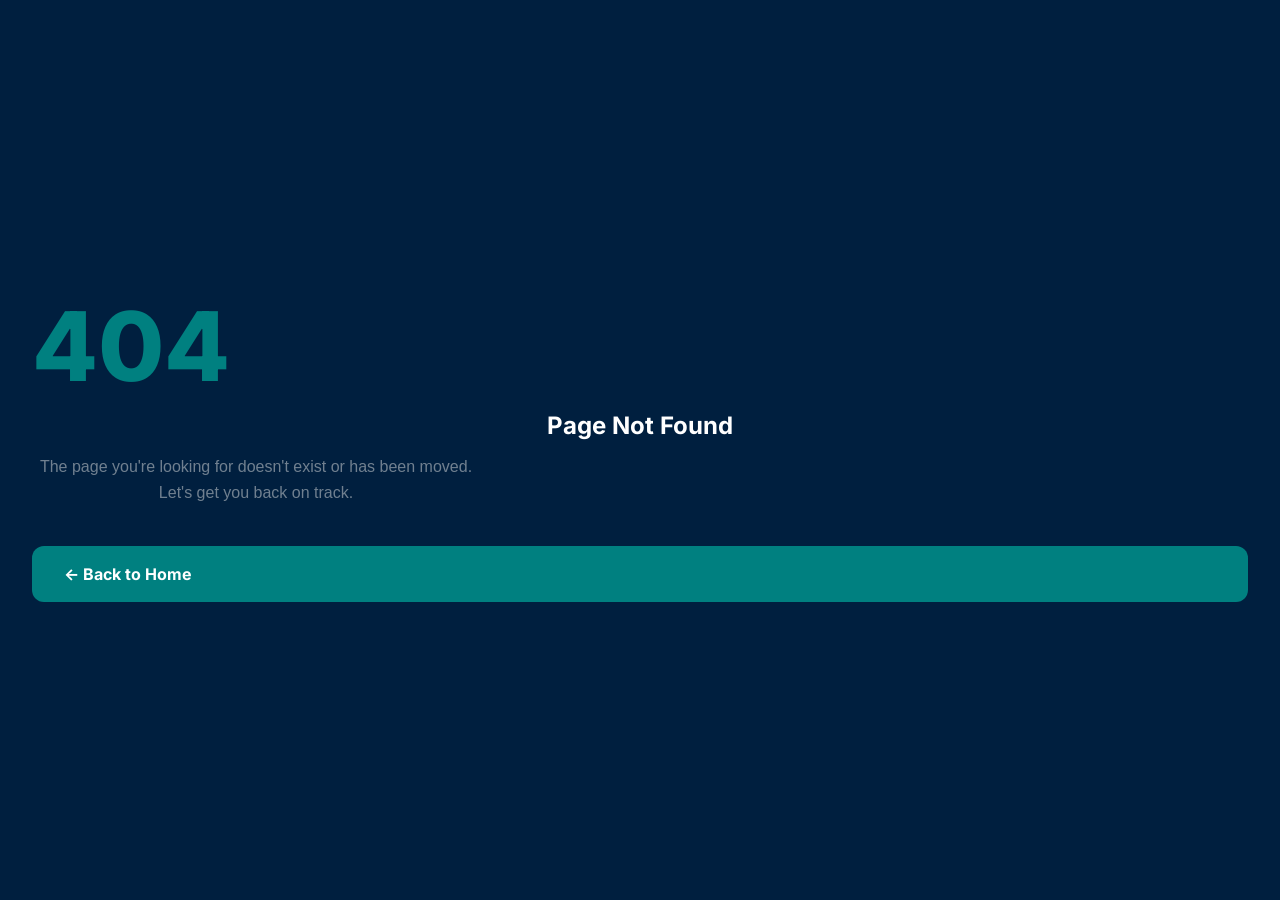
==== (marketing)/index.html @ 3ab88847 "Initial Checkin for company site" ====
<!DOCTYPE html><html  lang="en"><head><title data-rh="true"></title><meta charSet="utf-8"/><meta name="viewport" content="width=device-width, initial-scale=1, shrink-to-fit=no"/><meta http-equiv="X-UA-Compatible" content="IE=edge"/><style id="expo-reset">#root,body,html{height:100%}body{overflow:hidden}#root{display:flex}</style><style id="react-native-stylesheet">[stylesheet-group="0"]{}
body{margin:0;}
button::-moz-focus-inner,input::-moz-focus-inner{border:0;padding:0;}
html{-ms-text-size-adjust:100%;-webkit-text-size-adjust:100%;-webkit-tap-highlight-color:rgba(0,0,0,0);}
input::-webkit-search-cancel-button,input::-webkit-search-decoration,input::-webkit-search-results-button,input::-webkit-search-results-decoration{display:none;}
[stylesheet-group="1"]{}
.css-11aywtz{-moz-appearance:textfield;-webkit-appearance:none;background-color:rgba(0,0,0,0.00);border-bottom-left-radius:0px;border-bottom-right-radius:0px;border-top-left-radius:0px;border-top-right-radius:0px;border:0 solid black;box-sizing:border-box;font:14px -apple-system,BlinkMacSystemFont,"Segoe UI",Roboto,Helvetica,Arial,sans-serif;margin:0px;padding:0px;resize:none;}
.css-146c3p1{background-color:rgba(0,0,0,0.00);border:0 solid black;box-sizing:border-box;color:rgba(0,0,0,1.00);display:inline;font:14px -apple-system,BlinkMacSystemFont,"Segoe UI",Roboto,Helvetica,Arial,sans-serif;list-style:none;margin:0px;padding:0px;position:relative;text-align:start;text-decoration:none;white-space:pre-wrap;word-wrap:break-word;}
.css-1jxf684{background-color:rgba(0,0,0,0.00);border:0 solid black;box-sizing:border-box;color:inherit;display:inline;font:inherit;list-style:none;margin:0px;padding:0px;position:relative;text-align:inherit;text-decoration:none;white-space:inherit;word-wrap:break-word;}
.css-9pa8cd{bottom:0px;height:100%;left:0px;opacity:0;position:absolute;right:0px;top:0px;width:100%;z-index:-1;}
.css-g5y9jx{align-content:flex-start;align-items:stretch;background-color:rgba(0,0,0,0.00);border:0 solid black;box-sizing:border-box;display:flex;flex-basis:auto;flex-direction:column;flex-shrink:0;list-style:none;margin:0px;min-height:0px;min-width:0px;padding:0px;position:relative;text-decoration:none;z-index:0;}
[stylesheet-group="2"]{}
.r-11mg6pl{border-bottom-color:rgba(255,255,255,1.00);border-left-color:rgba(255,255,255,1.00);border-right-color:rgba(255,255,255,1.00);border-top-color:rgba(255,255,255,1.00);}
.r-13awgt0{flex:1;}
.r-1awa8pu{border-bottom-color:rgba(101,119,134,1.00);border-left-color:rgba(101,119,134,1.00);border-right-color:rgba(101,119,134,1.00);border-top-color:rgba(101,119,134,1.00);}
.r-1bq2mok{margin:3px;}
.r-1d4xg89{border-bottom-color:rgba(170,184,194,1.00);border-left-color:rgba(170,184,194,1.00);border-right-color:rgba(170,184,194,1.00);border-top-color:rgba(170,184,194,1.00);}
.r-1dzdj1l{border-bottom-left-radius:10px;border-bottom-right-radius:10px;border-top-left-radius:10px;border-top-right-radius:10px;}
.r-1f0042m{border-bottom-left-radius:5px;border-bottom-right-radius:5px;border-top-left-radius:5px;border-top-right-radius:5px;}
.r-1j16mh1{border-bottom-left-radius:100%;border-bottom-right-radius:100%;border-top-left-radius:100%;border-top-right-radius:100%;}
.r-1jkafct{border-bottom-left-radius:2px;border-bottom-right-radius:2px;border-top-left-radius:2px;border-top-right-radius:2px;}
.r-1jyn79y{border-bottom-color:rgba(0,150,136,1.00);border-left-color:rgba(0,150,136,1.00);border-right-color:rgba(0,150,136,1.00);border-top-color:rgba(0,150,136,1.00);}
.r-1pcd2l5{padding:20px;}
.r-1phboty{border-bottom-style:solid;border-left-style:solid;border-right-style:solid;border-top-style:solid;}
.r-1q9bdsx{border-bottom-left-radius:12px;border-bottom-right-radius:12px;border-top-left-radius:12px;border-top-right-radius:12px;}
.r-1qsk4np{overflow-x:clip;overflow-y:clip;}
.r-1rvyss1{border-bottom-color:rgba(255,255,255,0.20);border-left-color:rgba(255,255,255,0.20);border-right-color:rgba(255,255,255,0.20);border-top-color:rgba(255,255,255,0.20);}
.r-1sp51qo{padding:10px;}
.r-1udh08x{overflow-x:hidden;overflow-y:hidden;}
.r-1uu6nss{padding:5px;}
.r-1xfd6ze{border-bottom-left-radius:8px;border-bottom-right-radius:8px;border-top-left-radius:8px;border-top-right-radius:8px;}
.r-4a18lf{border-bottom-color:rgba(255,0,0,1.00);border-left-color:rgba(255,0,0,1.00);border-right-color:rgba(255,0,0,1.00);border-top-color:rgba(255,0,0,1.00);}
.r-60ke3l{border-bottom-color:rgba(0,128,0,1.00);border-left-color:rgba(0,128,0,1.00);border-right-color:rgba(0,128,0,1.00);border-top-color:rgba(0,128,0,1.00);}
.r-6t2glc{border-bottom-left-radius:40px;border-bottom-right-radius:40px;border-top-left-radius:40px;border-top-right-radius:40px;}
.r-9x6qib{border-bottom-color:rgba(204,214,221,1.00);border-left-color:rgba(204,214,221,1.00);border-right-color:rgba(204,214,221,1.00);border-top-color:rgba(204,214,221,1.00);}
.r-crgep1{margin:0px;}
.r-d045u9{border-bottom-width:2px;border-left-width:2px;border-right-width:2px;border-top-width:2px;}
.r-d23pfw{padding:24px;}
.r-dta0w2{flex:2;}
.r-edyy15{padding:8px;}
.r-ejvdv9{border-bottom-color:rgba(0,128,128,1.00);border-left-color:rgba(0,128,128,1.00);border-right-color:rgba(0,128,128,1.00);border-top-color:rgba(0,128,128,1.00);}
.r-fx7oqy{border-bottom-color:rgba(0,0,255,1.00);border-left-color:rgba(0,0,255,1.00);border-right-color:rgba(0,0,255,1.00);border-top-color:rgba(0,0,255,1.00);}
.r-krxsd3{display:-webkit-box;}
.r-rs99b7{border-bottom-width:1px;border-left-width:1px;border-right-width:1px;border-top-width:1px;}
.r-t60dpp{padding:0px;}
.r-wg31gx{border-bottom-color:rgba(49,53,56,1.00);border-left-color:rgba(49,53,56,1.00);border-right-color:rgba(49,53,56,1.00);border-top-color:rgba(49,53,56,1.00);}
.r-xoduu5{display:inline-flex;}
.r-ywje51{margin:auto;}
.r-z2wwpe{border-bottom-left-radius:4px;border-bottom-right-radius:4px;border-top-left-radius:4px;border-top-right-radius:4px;}
[stylesheet-group="2.1"]{}
.r-11f147o{padding-bottom:8px;padding-top:8px;}
.r-17q4wm6{margin-left:5px;margin-right:5px;}
.r-184id4b{margin-bottom:12px;margin-top:12px;}
.r-1d7mnkm{padding-bottom:15px;padding-top:15px;}
.r-1e084wi{padding-left:0px;padding-right:0px;}
.r-1fkl15p{padding-left:32px;padding-right:32px;}
.r-1mmae3n{padding-bottom:12px;padding-top:12px;}
.r-1ntr0p{padding-left:5px;padding-right:5px;}
.r-1rsorjc{padding-left:36px;padding-right:36px;}
.r-1yd117h{padding-bottom:7px;padding-top:7px;}
.r-3o4zer{padding-left:12px;padding-right:12px;}
.r-cxgwc0{padding-left:24px;padding-right:24px;}
.r-f8sm7e{margin-left:auto;margin-right:auto;}
.r-is05cd{padding-left:8px;padding-right:8px;}
.r-jdiy1a{margin-left:11px;margin-right:11px;}
.r-jusfrs{margin-left:12px;margin-right:12px;}
.r-n5f61p{margin-bottom:3px;margin-top:3px;}
.r-n7gxbd{padding-left:4px;padding-right:4px;}
.r-u9wvl5{padding-left:20px;padding-right:20px;}
.r-ugi1tw{padding-left:5%;padding-right:5%;}
.r-vuvdlw{padding-bottom:6px;padding-top:6px;}
.r-w7s2jr{padding-bottom:16px;padding-top:16px;}
.r-ytbthy{padding-bottom:10px;padding-top:10px;}
[stylesheet-group="2.2"]{}
.r-10s2tm5{left:0%;}
.r-16o8guy{right:100%;}
.r-1a11zyx{margin-right:12px;}
.r-1cwvpvk{margin-left:12px;}
.r-1e97lx8{margin-right:3px;}
.r-1euzeng{padding-left:24px;}
.r-1g4tz6n{margin-right:-14.5px;}
.r-1h31txp{padding-right:16px;}
.r-1lhn9r{margin-left:-14.5px;}
.r-1sqnqi2{margin-left:3px;}
.r-1vl2501{padding-right:24px;}
.r-9mo606{margin-right:10px;}
.r-c59us2{left:-3px;}
.r-dqe1q{right:0%;}
.r-qb41rp{margin-right:5px;}
.r-rci37q{left:100%;}
.r-uhung1{margin-left:10px;}
.r-vpmibe{right:-3px;}
.r-w67my2{padding-left:16px;}
.r-wizibn{margin-left:5px;}
[stylesheet-group="3"]{}
.r-105ug2t{pointer-events:auto!important;}
.r-109y4c4{height:1px;}
.r-10ptun7{height:16px;}
.r-10v3vxq{transform:scaleX(-1);}
.r-10x49cs{font-size:10px;}
.r-10xqauy{padding-top:env(safe-area-inset-top);}
.r-11j9u27{visibility:hidden;}
.r-11mpjr4{background-color:rgba(223,223,223,1.00);}
.r-11rk87y{padding-bottom:32px;}
.r-11udlyb{background-color:rgba(0,150,136,1.00);}
.r-11v9fek{min-width:180px;}
.r-11yh6sk{overflow-x:hidden;}
.r-12f6czt{top:17px;}
.r-12upozd{max-width:280px;}
.r-12vffkv>* {pointer-events:auto;}
.r-12vffkv{pointer-events:none!important;}
.r-135wba7{line-height:24px;}
.r-13aq9py{animation-name:r-1iq689l;}
.r-13hce6t{margin-left:4px;}
.r-13qz1uu{width:100%;}
.r-13tjlyg{transition-duration:0.1s;}
.r-1472mwg{height:24px;}
.r-14gqq1x{margin-top:4px;}
.r-14lw9ot{background-color:rgba(255,255,255,1.00);}
.r-14sbq61{background-color:rgba(33,150,243,1.00);}
.r-150rngu{-webkit-overflow-scrolling:touch;}
.r-16lk18l{margin-bottom:48px;}
.r-16pcm1t{gap:20px;}
.r-16y2uox{flex-grow:1;}
.r-173mn98{align-self:flex-end;}
.r-173mzie{transform:scaleY(-1);}
.r-1777fci{justify-content:center;}
.r-17bb2tj{animation-duration:0.75s;}
.r-17leim2{background-repeat:repeat;}
.r-17mbz0j{background-color:rgba(0,128,128,0.10);}
.r-17s6mgv{justify-content:flex-end;}
.r-17tb59b{opacity:0.7;}
.r-17tloay{opacity:0.6;}
.r-17u3ijr{background-color:rgba(155,161,166,0.27);}
.r-184en5c{z-index:1;}
.r-18nhz7w{top:-3px;}
.r-18u1ve8{color:rgba(255,255,255,0.40);}
.r-18u37iz{flex-direction:row;}
.r-19oahor{font-size:64px;}
.r-19wmn03{width:20px;}
.r-19z077z{touch-action:none;}
.r-1a2p6p6{-webkit-text-decoration-style:solid;text-decoration-style:solid;}
.r-1abnn5w{animation-play-state:paused;}
.r-1acpoxo{width:36px;}
.r-1aockid{width:40px;}
.r-1awozwy{align-items:center;}
.r-1ay1djp{animation-duration:1s;}
.r-1b43r93{font-size:14px;}
.r-1bymd8e{margin-top:2px;}
.r-1c6unfx{forced-color-adjust:none;}
.r-1c85bru{width:270px;}
.r-1cmwbt1{gap:8px;}
.r-1d09ksm{align-items:baseline;}
.r-1d2f490{left:0px;}
.r-1d5kdc7{flex-direction:column-reverse;}
.r-1ddef8g{-webkit-text-decoration-line:underline;text-decoration-line:underline;}
.r-1dernwh{height:70%;}
.r-1e7him5{min-width:220px;}
.r-1ei5mc7{cursor:inherit;}
.r-1enofrn{font-size:12px;}
.r-1euycsn{flex-direction:row-reverse;}
.r-1ewcgjf{box-shadow:0px 1px 3px rgba(0,0,0,0.5);}
.r-1ff274t{text-align:right;}
.r-1g80hic{opacity:0.8;}
.r-1ge9hsw{max-width:960px;}
.r-1ghxqbu{font-variant:tabular-nums;}
.r-1gkfh8e{font-size:11px;}
.r-1h0z5md{justify-content:flex-start;}
.r-1habvwh{align-items:flex-start;}
.r-1hy97zq{padding-top:80px;}
.r-1i10wst{font-size:18px;}
.r-1i6wzkk{-moz-transition-property:opacity;-webkit-transition-property:opacity;transition-property:opacity;}
.r-1i71y14{gap:14px;}
.r-1ifxtd0{margin-bottom:16px;}
.r-1ihkxce{border-bottom-color:rgba(255,255,255,0.06);}
.r-1ikidpy{letter-spacing:0.5px;}
.r-1iln25a{word-wrap:normal;}
.r-1inkyih{font-size:17px;}
.r-1iusvr4{flex-basis:0px;}
.r-1janqcz{width:16px;}
.r-1je4jri{color:rgba(0,128,128,1.00);}
.r-1jkjb{margin-left:8px;}
.r-1kb76zh{margin-right:8px;}
.r-1kfrs79{font-weight:600;}
.r-1kihuf0{align-self:center;}
.r-1ld3bg{top:-4px;}
.r-1ldzwu0{animation-timing-function:linear;}
.r-1loqt21{cursor:pointer;}
.r-1lts25c{z-index:40;}
.r-1mlwlqe{flex-basis:auto;}
.r-1mrlafo{background-position:0;}
.r-1muvv40{animation-iteration-count:infinite;}
.r-1niwhzg{background-color:rgba(0,0,0,0.00);}
.r-1nlw0im{bottom:8px;}
.r-1no09lo{margin-top:28px;}
.r-1nxhmzv{margin-bottom:28px;}
.r-1ny4l3l{outline-style:none;}
.r-1ocf4r9{scroll-snap-type:y mandatory;}
.r-1onu96p{border-curve:continuous;}
.r-1oszu61{align-items:stretch;}
.r-1otgn73{touch-action:manipulation;}
.r-1p0dtai{bottom:0px;}
.r-1pi2tsx{height:100%;}
.r-1pm8pkb{font-family:Courier;}
.r-1qd0xha{font-family:-apple-system,BlinkMacSystemFont,"Segoe UI",Roboto,Helvetica,Arial,sans-serif;}
.r-1qo90e2{width:288px;}
.r-1qulhi1{animation-name:r-1pzkwqh;}
.r-1r4fvd0{color:rgba(82,169,255,1.00);}
.r-1r74h94{left:8px;}
.r-1r8g8re{height:36px;}
.r-1rnoaur{overflow-y:auto;}
.r-1ssbvtb{gap:12px;}
.r-1sxrcry{background-size:auto;}
.r-1ti0eqz{background-color:rgba(0,128,128,1.00);}
.r-1udbk01{text-overflow:ellipsis;}
.r-1ui5ee8{font-size:32px;}
.r-1upy0dh{letter-spacing:2px;}
.r-1vr29t4{font-weight:800;}
.r-1w6e6rj{flex-wrap:wrap;}
.r-1wbh5a2{flex-shrink:1;}
.r-1wtj0ep{justify-content:space-between;}
.r-1wyyakw{z-index:-1;}
.r-1xcajam{position:fixed;}
.r-1xnzce8{-moz-user-select:text;-webkit-user-select:text;user-select:text;}
.r-1xpsq9i{box-shadow:0px 3px 3px rgba(0, 0, 0, 0.33);}
.r-1xzupcd{width:13px;}
.r-1yef0xd{animation-name:r-11cv4x;}
.r-1ym3atv{z-index:50;}
.r-1ymtb5u{background-color:rgba(0,31,63,1.00);}
.r-2eszeu::-webkit-scrollbar{display:none}
.r-2eszeu{scrollbar-width:none;}
.r-30o5oe{-moz-appearance:none;-ms-appearance:none;-webkit-appearance:none;appearance:none;}
.r-356f0p{letter-spacing:0.35px;}
.r-35pyjg{color:rgba(112,128,144,0.60);}
.r-3mc0re{right:8px;}
.r-3s2u2q{white-space:nowrap;}
.r-417010{z-index:0;}
.r-4gszlv{background-size:cover;}
.r-4v7adb{height:5px;}
.r-5oul0u{margin-bottom:8px;}
.r-60vfwk{min-width:1px;}
.r-633pao>* {pointer-events:none;}
.r-633pao{pointer-events:none!important;}
.r-6dt33c{opacity:1;}
.r-6gpygo{margin-bottom:12px;}
.r-6taxm2:-ms-input-placeholder{color:var(--placeholderTextColor);opacity:1;}
.r-6taxm2::-moz-placeholder{color:var(--placeholderTextColor);opacity:1;}
.r-6taxm2::-webkit-input-placeholder{color:var(--placeholderTextColor);opacity:1;}
.r-6taxm2::placeholder{color:var(--placeholderTextColor);opacity:1;}
.r-726pan{width:31px;}
.r-76blku{height:21px;}
.r-7cikom{font-size:inherit;}
.r-7q8q6z{cursor:default;}
.r-8akbws{-webkit-box-orient:vertical;}
.r-8ay8q1{letter-spacing:0.1px;}
.r-8q0rmj{letter-spacing:2.5px;}
.r-91ejfr{background-color:rgba(255,255,255,0.08);}
.r-97e31f{padding-bottom:env(safe-area-inset-bottom);}
.r-9cjmro{padding-top:64px;}
.r-9daxd3{animation-duration:250ms;}
.r-a023e6{font-size:15px;}
.r-a63wyv{color:rgba(0,31,63,1.00);}
.r-aa0ob8{color:rgba(112,128,144,1.00);}
.r-adyw6z{font-size:20px;}
.r-agouwx{transform:translateZ(0);}
.r-ah5dr5>* {pointer-events:none;}
.r-ah5dr5{pointer-events:auto!important;}
.r-aruset{font-weight:200;}
.r-bi4vy9{transform:translateY(100%);}
.r-bt1l66{min-height:20px;}
.r-buy8e9{overflow-y:hidden;}
.r-bv2aro{padding-left:env(safe-area-inset-left);}
.r-c68hjy{color:rgba(161,161,161,1.00);}
.r-cpa5s6{scroll-snap-align:start;}
.r-cqee49{color:rgba(0,0,0,1.00);}
.r-dkge59{background-color:rgba(170,184,194,1.00);}
.r-dnmrzs{max-width:100%;}
.r-drfeu3{background-color:rgba(0,0,0,0.50);}
.r-e6ktq0{gap:32px;}
.r-eabgco{gap:48px;}
.r-eafdt9{transition-duration:0.15s;}
.r-ebwn4k{animation-name:r-q67da2;}
.r-ehq7j7{background-size:contain;}
.r-epq5cr{height:2px;}
.r-eqz5dr{flex-direction:column;}
.r-eu3ka{height:40px;}
.r-evnaw{font-size:22px;}
.r-fdjqy7{text-align:left;}
.r-g3mlsw{animation-name:r-t2lo5v;}
.r-ghxds0{transform:translateY(0%);}
.r-gtdqiz{position:-webkit-sticky;position:sticky;}
.r-h0d30l{height:28px;}
.r-hbpseb{line-height:22px;}
.r-hxflta{padding-right:env(safe-area-inset-right);}
.r-icoktb{opacity:0.5;}
.r-ipm5af{top:0px;}
.r-jwli3a{color:rgba(255,255,255,1.00);}
.r-k200y{align-self:flex-start;}
.r-kemksi{background-color:rgba(0,0,0,1.00);}
.r-kizejy{color:rgba(155,161,166,1.00);}
.r-knv0ih{margin-top:8px;}
.r-l4nmg1{padding-bottom:2px;}
.r-laocx1{color:rgba(112,128,144,0.40);}
.r-leqjx2{animation-timing-function:cubic-bezier(0.215, 0.61, 0.355, 1);}
.r-lltvgl{overflow-x:auto;}
.r-lpb231{height:168px;}
.r-lrsllp{width:24px;}
.r-lrvibr{-moz-user-select:none;-webkit-user-select:none;user-select:none;}
.r-majxgm{font-weight:500;}
.r-mfh4gg{scroll-snap-type:x mandatory;}
.r-mhe3cw{z-index:10;}
.r-mro3nb{background-color:rgba(21,23,24,1.00);}
.r-n6v787{font-size:13px;}
.r-nzoivv{opacity:0.65;}
.r-o4n3w5{width:23px;}
.r-orgf3d{opacity:0;}
.r-pfqljz{min-width:200px;}
.r-q4m81j{text-align:center;}
.r-qfi6ny{top:30000px;}
.r-qklmqi{border-bottom-width:1px;}
.r-qn3fzs{padding-bottom:24px;}
.r-qtfnoi{min-width:140px;}
.r-rjixqe{line-height:20px;}
.r-rs94m5{background-image:url("[data-uri]");}
.r-s62m2j{animation-timing-function:cubic-bezier(0.47, 0, 0.745, 0.715);}
.r-sfbmgh{z-index:9999;}
.r-so7y2g{line-height:64px;}
.r-tsynxw{text-transform:uppercase;}
.r-u6sd8q{background-repeat:no-repeat;}
.r-u8s1d{position:absolute;}
.r-u92y06{background-color:rgba(255,165,0,1.00);}
.r-uaa2di{gap:10px;}
.r-ubezar{font-size:16px;}
.r-uho16t{font-size:34px;}
.r-vacyoi{padding-bottom:64px;}
.r-van48c{caret-color:transparent;}
.r-vboj7i{top:-7px;}
.r-vvn4in{background-position:center;}
.r-vw2c0b{font-weight:bold;}
.r-wech8c{max-width:1280px;}
.r-wfqgy4{transition-duration:100ms;}
.r-ws9h79{left:4px;}
.r-x11e5r{font-family:SFMono-Regular, Menlo, Monaco, Consolas, "Liberation Mono", "Courier New", monospace;}
.r-x3cy2q{background-size:100% 100%;}
.r-xx3c9p{animation-name:r-imtty0;}
.r-y7v2we{background-color:rgba(32,36,37,1.00);}
.r-z80fyv{height:20px;}
.r-zchlnj{right:0px;}
.r-zz5t5d{font-size:28px;}
@-webkit-keyframes r-11cv4x{0%{transform:rotate(0deg);}100%{transform:rotate(360deg);}}
@-webkit-keyframes r-1iq689l{0%{transform:translateY(0%);}100%{transform:translateY(100%);}}
@-webkit-keyframes r-1pzkwqh{0%{transform:translateY(100%);}100%{transform:translateY(0%);}}
@-webkit-keyframes r-imtty0{0%{opacity:0;}100%{opacity:1;}}
@-webkit-keyframes r-q67da2{0%{transform:translateX(-100%);}100%{transform:translateX(400%);}}
@-webkit-keyframes r-t2lo5v{0%{opacity:1;}100%{opacity:0;}}
@keyframes r-11cv4x{0%{transform:rotate(0deg);}100%{transform:rotate(360deg);}}
@keyframes r-1iq689l{0%{transform:translateY(0%);}100%{transform:translateY(100%);}}
@keyframes r-1pzkwqh{0%{transform:translateY(100%);}100%{transform:translateY(0%);}}
@keyframes r-imtty0{0%{opacity:0;}100%{opacity:1;}}
@keyframes r-q67da2{0%{transform:translateX(-100%);}100%{transform:translateX(400%);}}
@keyframes r-t2lo5v{0%{opacity:1;}100%{opacity:0;}}</style><script type="module">globalThis.__EXPO_ROUTER_HYDRATE__=true;</script><link rel="preload" href="/_expo/static/css/web-b1232c21fd557f31f20f44d4da568178.css" as="style"><link rel="stylesheet" href="/_expo/static/css/web-b1232c21fd557f31f20f44d4da568178.css"><link rel="icon" href="/favicon.ico" /></head><body><div id="root"><div class="css-g5y9jx r-13awgt0"><!--$--><!--/$--></div></div><script src="/_expo/static/js/web/entry-64e0bfd294d96a98df872518538afcd3.js" defer></script>
</body></html>
---- _expo/static/css/web-b1232c21fd557f31f20f44d4da568178.css ----
*,:before,:after{--tw-border-spacing-x:0;--tw-border-spacing-y:0;--tw-translate-x:0;--tw-translate-y:0;--tw-rotate:0;--tw-skew-x:0;--tw-skew-y:0;--tw-scale-x:1;--tw-scale-y:1;--tw-pan-x: ;--tw-pan-y: ;--tw-pinch-zoom: ;--tw-scroll-snap-strictness:proximity;--tw-gradient-from-position: ;--tw-gradient-via-position: ;--tw-gradient-to-position: ;--tw-ordinal: ;--tw-slashed-zero: ;--tw-numeric-figure: ;--tw-numeric-spacing: ;--tw-numeric-fraction: ;--tw-ring-inset: ;--tw-ring-offset-width:0px;--tw-ring-offset-color:#fff;--tw-ring-color:#3b82f680;--tw-ring-offset-shadow:0 0 #0000;--tw-ring-shadow:0 0 #0000;--tw-shadow:0 0 #0000;--tw-shadow-colored:0 0 #0000;--tw-blur: ;--tw-brightness: ;--tw-contrast: ;--tw-grayscale: ;--tw-hue-rotate: ;--tw-invert: ;--tw-saturate: ;--tw-sepia: ;--tw-drop-shadow: ;--tw-backdrop-blur: ;--tw-backdrop-brightness: ;--tw-backdrop-contrast: ;--tw-backdrop-grayscale: ;--tw-backdrop-hue-rotate: ;--tw-backdrop-invert: ;--tw-backdrop-opacity: ;--tw-backdrop-saturate: ;--tw-backdrop-sepia: ;--tw-contain-size: ;--tw-contain-layout: ;--tw-contain-paint: ;--tw-contain-style: }::-ms-backdrop{--tw-border-spacing-x:0;--tw-border-spacing-y:0;--tw-translate-x:0;--tw-translate-y:0;--tw-rotate:0;--tw-skew-x:0;--tw-skew-y:0;--tw-scale-x:1;--tw-scale-y:1;--tw-pan-x: ;--tw-pan-y: ;--tw-pinch-zoom: ;--tw-scroll-snap-strictness:proximity;--tw-gradient-from-position: ;--tw-gradient-via-position: ;--tw-gradient-to-position: ;--tw-ordinal: ;--tw-slashed-zero: ;--tw-numeric-figure: ;--tw-numeric-spacing: ;--tw-numeric-fraction: ;--tw-ring-inset: ;--tw-ring-offset-width:0px;--tw-ring-offset-color:#fff;--tw-ring-color:#3b82f680;--tw-ring-offset-shadow:0 0 #0000;--tw-ring-shadow:0 0 #0000;--tw-shadow:0 0 #0000;--tw-shadow-colored:0 0 #0000;--tw-blur: ;--tw-brightness: ;--tw-contrast: ;--tw-grayscale: ;--tw-hue-rotate: ;--tw-invert: ;--tw-saturate: ;--tw-sepia: ;--tw-drop-shadow: ;--tw-backdrop-blur: ;--tw-backdrop-brightness: ;--tw-backdrop-contrast: ;--tw-backdrop-grayscale: ;--tw-backdrop-hue-rotate: ;--tw-backdrop-invert: ;--tw-backdrop-opacity: ;--tw-backdrop-saturate: ;--tw-backdrop-sepia: ;--tw-contain-size: ;--tw-contain-layout: ;--tw-contain-paint: ;--tw-contain-style: }::backdrop{--tw-border-spacing-x:0;--tw-border-spacing-y:0;--tw-translate-x:0;--tw-translate-y:0;--tw-rotate:0;--tw-skew-x:0;--tw-skew-y:0;--tw-scale-x:1;--tw-scale-y:1;--tw-pan-x: ;--tw-pan-y: ;--tw-pinch-zoom: ;--tw-scroll-snap-strictness:proximity;--tw-gradient-from-position: ;--tw-gradient-via-position: ;--tw-gradient-to-position: ;--tw-ordinal: ;--tw-slashed-zero: ;--tw-numeric-figure: ;--tw-numeric-spacing: ;--tw-numeric-fraction: ;--tw-ring-inset: ;--tw-ring-offset-width:0px;--tw-ring-offset-color:#fff;--tw-ring-color:#3b82f680;--tw-ring-offset-shadow:0 0 #0000;--tw-ring-shadow:0 0 #0000;--tw-shadow:0 0 #0000;--tw-shadow-colored:0 0 #0000;--tw-blur: ;--tw-brightness: ;--tw-contrast: ;--tw-grayscale: ;--tw-hue-rotate: ;--tw-invert: ;--tw-saturate: ;--tw-sepia: ;--tw-drop-shadow: ;--tw-backdrop-blur: ;--tw-backdrop-brightness: ;--tw-backdrop-contrast: ;--tw-backdrop-grayscale: ;--tw-backdrop-hue-rotate: ;--tw-backdrop-invert: ;--tw-backdrop-opacity: ;--tw-backdrop-saturate: ;--tw-backdrop-sepia: ;--tw-contain-size: ;--tw-contain-layout: ;--tw-contain-paint: ;--tw-contain-style: }*,:before,:after{box-sizing:border-box;border:0 solid #e5e7eb}:before,:after{--tw-content:""}html,:host{-webkit-text-size-adjust:100%;tab-size:4;-webkit-font-feature-settings:normal;font-feature-settings:normal;font-variation-settings:normal;-webkit-tap-highlight-color:transparent;font-family:Inter_400Regular,system-ui,sans-serif;line-height:1.5}body{line-height:inherit;margin:0}hr{height:0;color:inherit;border-top-width:1px}abbr:where([title]){-webkit-text-decoration:underline dotted;text-decoration:underline dotted}h1,h2,h3,h4,h5,h6{font-size:inherit;font-weight:inherit}a{color:inherit;-webkit-text-decoration:inherit;text-decoration:inherit}b,strong{font-weight:bolder}code,kbd,samp,pre{-webkit-font-feature-settings:normal;font-feature-settings:normal;font-variation-settings:normal;font-family:ui-monospace,SFMono-Regular,Menlo,Monaco,Consolas,Liberation Mono,Courier New,monospace;font-size:1em}small{font-size:80%}sub,sup{vertical-align:baseline;font-size:75%;line-height:0;position:relative}sub{bottom:-.25em}sup{top:-.5em}table{text-indent:0;border-color:inherit;border-collapse:collapse}button,input,optgroup,select,textarea{-webkit-font-feature-settings:inherit;font-feature-settings:inherit;font-variation-settings:inherit;font-family:inherit;font-size:100%;font-weight:inherit;line-height:inherit;letter-spacing:inherit;color:inherit;margin:0;padding:0}button,select{text-transform:none}button,input:where([type=button]),input:where([type=reset]),input:where([type=submit]){-webkit-appearance:button;background-color:#0000;background-image:none}:-moz-focusring{outline:auto}:-moz-ui-invalid{box-shadow:none}progress{vertical-align:baseline}::-webkit-inner-spin-button{height:auto}::-webkit-outer-spin-button{height:auto}[type=search]{-webkit-appearance:textfield;outline-offset:-2px}::-webkit-search-decoration{-webkit-appearance:none}::-webkit-file-upload-button{-webkit-appearance:button;font:inherit}summary{display:list-item}blockquote,dl,dd,h1,h2,h3,h4,h5,h6,hr,figure,p,pre{margin:0}fieldset{margin:0;padding:0}legend{padding:0}ol,ul,menu{margin:0;padding:0;list-style:none}dialog{padding:0}textarea{resize:vertical}input::-webkit-input-placeholder{opacity:1;color:#9ca3af}textarea::-webkit-input-placeholder{opacity:1;color:#9ca3af}:is(input:-ms-placeholder-shown,textarea:-ms-placeholder-shown){opacity:1;color:#9ca3af}:is(input:placeholder-shown,textarea:placeholder-shown){opacity:1;color:#9ca3af}input::-moz-placeholder{opacity:1;color:#9ca3af}textarea::-moz-placeholder{opacity:1;color:#9ca3af}input::placeholder,textarea::placeholder{opacity:1;color:#9ca3af}button,[role=button]{cursor:pointer}:disabled{cursor:default}img,svg,video,canvas,audio,iframe,embed,object{vertical-align:middle;display:block}img,video{max-width:100%;height:auto}[hidden]:where(:not([hidden=until-found])){display:none}:root{--css-interop-darkMode:media;--css-interop:true;--css-interop-nativewind:true}.container{width:100%}@media (width>=640px){.container{max-width:640px}}@media (width>=768px){.container{max-width:768px}}@media (width>=1024px){.container{max-width:1024px}}@media (width>=1280px){.container{max-width:1280px}}@media (width>=1536px){.container{max-width:1536px}}.visible{visibility:visible}.absolute{position:absolute}.sticky{position:sticky}.z-30{z-index:30}.mx-auto{margin-left:auto;margin-right:auto}.my-8{margin-top:2rem;margin-bottom:2rem}.mb-0\.5{margin-bottom:.125rem}.mb-10{margin-bottom:2.5rem}.mb-3{margin-bottom:.75rem}.mb-4{margin-bottom:1rem}.mb-6{margin-bottom:1.5rem}.ml-1{margin-left:.25rem}.flex{display:flex}.grid{display:grid}.hidden{display:none}.h-1{height:.25rem}.h-16{height:4rem}.h-px{height:1px}.min-h-screen{min-height:100vh}.w-16{width:4rem}.w-72{width:18rem}.w-full{width:100%}.max-w-7xl{max-width:80rem}.max-w-md{max-width:28rem}.flex-1{flex:1}.transform{-webkit-transform:translate(var(--tw-translate-x), var(--tw-translate-y)) rotate(var(--tw-rotate)) skewX(var(--tw-skew-x)) skewY(var(--tw-skew-y)) scaleX(var(--tw-scale-x)) scaleY(var(--tw-scale-y));transform:translate(var(--tw-translate-x), var(--tw-translate-y)) rotate(var(--tw-rotate)) skewX(var(--tw-skew-x)) skewY(var(--tw-skew-y)) scaleX(var(--tw-scale-x)) scaleY(var(--tw-scale-y))}.cursor-pointer{cursor:pointer}.flex-row{flex-direction:row}.items-center{align-items:center}.items-baseline{align-items:baseline}.justify-center{justify-content:center}.justify-between{justify-content:space-between}.gap-0\.5{gap:.125rem}.gap-8{gap:2rem}.self-start{align-self:flex-start}.rounded-full{border-radius:9999px}.rounded-lg{border-radius:.5rem}.rounded-xl{border-radius:.75rem}.border{border-width:1px}.border-teal{--tw-border-opacity:1;border-color:rgb(0 128 128/var(--tw-border-opacity,1))}.border-white\/40{border-color:#fff6}.bg-gray-100{--tw-bg-opacity:1;background-color:rgb(243 244 246/var(--tw-bg-opacity,1))}.bg-green-100{--tw-bg-opacity:1;background-color:rgb(220 252 231/var(--tw-bg-opacity,1))}.bg-navy{--tw-bg-opacity:1;background-color:rgb(0 31 63/var(--tw-bg-opacity,1))}.bg-navy-light{--tw-bg-opacity:1;background-color:rgb(239 244 251/var(--tw-bg-opacity,1))}.bg-slate\/20{background-color:#70809033}.bg-teal{--tw-bg-opacity:1;background-color:rgb(0 128 128/var(--tw-bg-opacity,1))}.bg-teal-light{--tw-bg-opacity:1;background-color:rgb(224 242 241/var(--tw-bg-opacity,1))}.bg-transparent{background-color:#0000}.bg-white{--tw-bg-opacity:1;background-color:rgb(255 255 255/var(--tw-bg-opacity,1))}.px-3{padding-left:.75rem;padding-right:.75rem}.px-4{padding-left:1rem;padding-right:1rem}.px-5{padding-left:1.25rem;padding-right:1.25rem}.px-6{padding-left:1.5rem;padding-right:1.5rem}.px-8{padding-left:2rem;padding-right:2rem}.py-1{padding-top:.25rem;padding-bottom:.25rem}.py-2{padding-top:.5rem;padding-bottom:.5rem}.py-2\.5{padding-top:.625rem;padding-bottom:.625rem}.py-20{padding-top:5rem;padding-bottom:5rem}.py-3{padding-top:.75rem;padding-bottom:.75rem}.py-4{padding-top:1rem;padding-bottom:1rem}.text-center{text-align:center}.font-bold{font-family:Inter_700Bold,system-ui,sans-serif}.font-extrabold{font-family:Inter_800ExtraBold,system-ui,sans-serif}.font-semibold{font-family:Inter_600SemiBold,system-ui,sans-serif}.text-2xl{font-size:1.5rem;line-height:2rem}.text-base{font-size:1rem;line-height:1.5rem}.text-lg{font-size:1.125rem;line-height:1.75rem}.text-sm{font-size:.875rem;line-height:1.25rem}.text-xl{font-size:1.25rem;line-height:1.75rem}.text-xs{font-size:.75rem;line-height:1rem}.font-bold{font-weight:700}.font-extrabold{font-weight:800}.font-semibold{font-weight:600}.uppercase{text-transform:uppercase}.leading-relaxed{line-height:1.625}.tracking-tight{letter-spacing:-.025em}.tracking-widest{letter-spacing:.1em}.text-green-800{--tw-text-opacity:1;color:rgb(22 101 52/var(--tw-text-opacity,1))}.text-navy{--tw-text-opacity:1;color:rgb(0 31 63/var(--tw-text-opacity,1))}.text-slate{--tw-text-opacity:1;color:rgb(112 128 144/var(--tw-text-opacity,1))}.text-teal{--tw-text-opacity:1;color:rgb(0 128 128/var(--tw-text-opacity,1))}.text-white{--tw-text-opacity:1;color:rgb(255 255 255/var(--tw-text-opacity,1))}.underline{text-decoration-line:underline}.opacity-50{opacity:.5}.outline{outline-style:solid}.blur{--tw-blur:blur(8px);filter:var(--tw-blur) var(--tw-brightness) var(--tw-contrast) var(--tw-grayscale) var(--tw-hue-rotate) var(--tw-invert) var(--tw-saturate) var(--tw-sepia) var(--tw-drop-shadow)}.filter{filter:var(--tw-blur) var(--tw-brightness) var(--tw-contrast) var(--tw-grayscale) var(--tw-hue-rotate) var(--tw-invert) var(--tw-saturate) var(--tw-sepia) var(--tw-drop-shadow)}.backdrop-filter{backdrop-filter:var(--tw-backdrop-blur) var(--tw-backdrop-brightness) var(--tw-backdrop-contrast) var(--tw-backdrop-grayscale) var(--tw-backdrop-hue-rotate) var(--tw-backdrop-invert) var(--tw-backdrop-opacity) var(--tw-backdrop-saturate) var(--tw-backdrop-sepia)}.transition{transition-property:color,background-color,border-color,text-decoration-color,fill,stroke,opacity,box-shadow,transform,filter,backdrop-filter;transition-duration:.15s;transition-timing-function:cubic-bezier(.4,0,.2,1)}.transition-all{transition-property:all;transition-duration:.15s;transition-timing-function:cubic-bezier(.4,0,.2,1)}.transition-colors{transition-property:color,background-color,border-color,text-decoration-color,fill,stroke;transition-duration:.15s;transition-timing-function:cubic-bezier(.4,0,.2,1)}.duration-200{transition-duration:.2s}.hover\:bg-teal\/90:hover{background-color:#008080e6}.active\:opacity-80:active{opacity:.8}@media (width>=640px){.sm\:px-6{padding-left:1.5rem;padding-right:1.5rem}}@media (width>=1024px){.lg\:px-8{padding-left:2rem;padding-right:2rem}}
---- _expo/static/css/web-b1232c21fd557f31f20f44d4da568178.css ----
*,:before,:after{--tw-border-spacing-x:0;--tw-border-spacing-y:0;--tw-translate-x:0;--tw-translate-y:0;--tw-rotate:0;--tw-skew-x:0;--tw-skew-y:0;--tw-scale-x:1;--tw-scale-y:1;--tw-pan-x: ;--tw-pan-y: ;--tw-pinch-zoom: ;--tw-scroll-snap-strictness:proximity;--tw-gradient-from-position: ;--tw-gradient-via-position: ;--tw-gradient-to-position: ;--tw-ordinal: ;--tw-slashed-zero: ;--tw-numeric-figure: ;--tw-numeric-spacing: ;--tw-numeric-fraction: ;--tw-ring-inset: ;--tw-ring-offset-width:0px;--tw-ring-offset-color:#fff;--tw-ring-color:#3b82f680;--tw-ring-offset-shadow:0 0 #0000;--tw-ring-shadow:0 0 #0000;--tw-shadow:0 0 #0000;--tw-shadow-colored:0 0 #0000;--tw-blur: ;--tw-brightness: ;--tw-contrast: ;--tw-grayscale: ;--tw-hue-rotate: ;--tw-invert: ;--tw-saturate: ;--tw-sepia: ;--tw-drop-shadow: ;--tw-backdrop-blur: ;--tw-backdrop-brightness: ;--tw-backdrop-contrast: ;--tw-backdrop-grayscale: ;--tw-backdrop-hue-rotate: ;--tw-backdrop-invert: ;--tw-backdrop-opacity: ;--tw-backdrop-saturate: ;--tw-backdrop-sepia: ;--tw-contain-size: ;--tw-contain-layout: ;--tw-contain-paint: ;--tw-contain-style: }::-ms-backdrop{--tw-border-spacing-x:0;--tw-border-spacing-y:0;--tw-translate-x:0;--tw-translate-y:0;--tw-rotate:0;--tw-skew-x:0;--tw-skew-y:0;--tw-scale-x:1;--tw-scale-y:1;--tw-pan-x: ;--tw-pan-y: ;--tw-pinch-zoom: ;--tw-scroll-snap-strictness:proximity;--tw-gradient-from-position: ;--tw-gradient-via-position: ;--tw-gradient-to-position: ;--tw-ordinal: ;--tw-slashed-zero: ;--tw-numeric-figure: ;--tw-numeric-spacing: ;--tw-numeric-fraction: ;--tw-ring-inset: ;--tw-ring-offset-width:0px;--tw-ring-offset-color:#fff;--tw-ring-color:#3b82f680;--tw-ring-offset-shadow:0 0 #0000;--tw-ring-shadow:0 0 #0000;--tw-shadow:0 0 #0000;--tw-shadow-colored:0 0 #0000;--tw-blur: ;--tw-brightness: ;--tw-contrast: ;--tw-grayscale: ;--tw-hue-rotate: ;--tw-invert: ;--tw-saturate: ;--tw-sepia: ;--tw-drop-shadow: ;--tw-backdrop-blur: ;--tw-backdrop-brightness: ;--tw-backdrop-contrast: ;--tw-backdrop-grayscale: ;--tw-backdrop-hue-rotate: ;--tw-backdrop-invert: ;--tw-backdrop-opacity: ;--tw-backdrop-saturate: ;--tw-backdrop-sepia: ;--tw-contain-size: ;--tw-contain-layout: ;--tw-contain-paint: ;--tw-contain-style: }::backdrop{--tw-border-spacing-x:0;--tw-border-spacing-y:0;--tw-translate-x:0;--tw-translate-y:0;--tw-rotate:0;--tw-skew-x:0;--tw-skew-y:0;--tw-scale-x:1;--tw-scale-y:1;--tw-pan-x: ;--tw-pan-y: ;--tw-pinch-zoom: ;--tw-scroll-snap-strictness:proximity;--tw-gradient-from-position: ;--tw-gradient-via-position: ;--tw-gradient-to-position: ;--tw-ordinal: ;--tw-slashed-zero: ;--tw-numeric-figure: ;--tw-numeric-spacing: ;--tw-numeric-fraction: ;--tw-ring-inset: ;--tw-ring-offset-width:0px;--tw-ring-offset-color:#fff;--tw-ring-color:#3b82f680;--tw-ring-offset-shadow:0 0 #0000;--tw-ring-shadow:0 0 #0000;--tw-shadow:0 0 #0000;--tw-shadow-colored:0 0 #0000;--tw-blur: ;--tw-brightness: ;--tw-contrast: ;--tw-grayscale: ;--tw-hue-rotate: ;--tw-invert: ;--tw-saturate: ;--tw-sepia: ;--tw-drop-shadow: ;--tw-backdrop-blur: ;--tw-backdrop-brightness: ;--tw-backdrop-contrast: ;--tw-backdrop-grayscale: ;--tw-backdrop-hue-rotate: ;--tw-backdrop-invert: ;--tw-backdrop-opacity: ;--tw-backdrop-saturate: ;--tw-backdrop-sepia: ;--tw-contain-size: ;--tw-contain-layout: ;--tw-contain-paint: ;--tw-contain-style: }*,:before,:after{box-sizing:border-box;border:0 solid #e5e7eb}:before,:after{--tw-content:""}html,:host{-webkit-text-size-adjust:100%;tab-size:4;-webkit-font-feature-settings:normal;font-feature-settings:normal;font-variation-settings:normal;-webkit-tap-highlight-color:transparent;font-family:Inter_400Regular,system-ui,sans-serif;line-height:1.5}body{line-height:inherit;margin:0}hr{height:0;color:inherit;border-top-width:1px}abbr:where([title]){-webkit-text-decoration:underline dotted;text-decoration:underline dotted}h1,h2,h3,h4,h5,h6{font-size:inherit;font-weight:inherit}a{color:inherit;-webkit-text-decoration:inherit;text-decoration:inherit}b,strong{font-weight:bolder}code,kbd,samp,pre{-webkit-font-feature-settings:normal;font-feature-settings:normal;font-variation-settings:normal;font-family:ui-monospace,SFMono-Regular,Menlo,Monaco,Consolas,Liberation Mono,Courier New,monospace;font-size:1em}small{font-size:80%}sub,sup{vertical-align:baseline;font-size:75%;line-height:0;position:relative}sub{bottom:-.25em}sup{top:-.5em}table{text-indent:0;border-color:inherit;border-collapse:collapse}button,input,optgroup,select,textarea{-webkit-font-feature-settings:inherit;font-feature-settings:inherit;font-variation-settings:inherit;font-family:inherit;font-size:100%;font-weight:inherit;line-height:inherit;letter-spacing:inherit;color:inherit;margin:0;padding:0}button,select{text-transform:none}button,input:where([type=button]),input:where([type=reset]),input:where([type=submit]){-webkit-appearance:button;background-color:#0000;background-image:none}:-moz-focusring{outline:auto}:-moz-ui-invalid{box-shadow:none}progress{vertical-align:baseline}::-webkit-inner-spin-button{height:auto}::-webkit-outer-spin-button{height:auto}[type=search]{-webkit-appearance:textfield;outline-offset:-2px}::-webkit-search-decoration{-webkit-appearance:none}::-webkit-file-upload-button{-webkit-appearance:button;font:inherit}summary{display:list-item}blockquote,dl,dd,h1,h2,h3,h4,h5,h6,hr,figure,p,pre{margin:0}fieldset{margin:0;padding:0}legend{padding:0}ol,ul,menu{margin:0;padding:0;list-style:none}dialog{padding:0}textarea{resize:vertical}input::-webkit-input-placeholder{opacity:1;color:#9ca3af}textarea::-webkit-input-placeholder{opacity:1;color:#9ca3af}:is(input:-ms-placeholder-shown,textarea:-ms-placeholder-shown){opacity:1;color:#9ca3af}:is(input:placeholder-shown,textarea:placeholder-shown){opacity:1;color:#9ca3af}input::-moz-placeholder{opacity:1;color:#9ca3af}textarea::-moz-placeholder{opacity:1;color:#9ca3af}input::placeholder,textarea::placeholder{opacity:1;color:#9ca3af}button,[role=button]{cursor:pointer}:disabled{cursor:default}img,svg,video,canvas,audio,iframe,embed,object{vertical-align:middle;display:block}img,video{max-width:100%;height:auto}[hidden]:where(:not([hidden=until-found])){display:none}:root{--css-interop-darkMode:media;--css-interop:true;--css-interop-nativewind:true}.container{width:100%}@media (width>=640px){.container{max-width:640px}}@media (width>=768px){.container{max-width:768px}}@media (width>=1024px){.container{max-width:1024px}}@media (width>=1280px){.container{max-width:1280px}}@media (width>=1536px){.container{max-width:1536px}}.visible{visibility:visible}.absolute{position:absolute}.sticky{position:sticky}.z-30{z-index:30}.mx-auto{margin-left:auto;margin-right:auto}.my-8{margin-top:2rem;margin-bottom:2rem}.mb-0\.5{margin-bottom:.125rem}.mb-10{margin-bottom:2.5rem}.mb-3{margin-bottom:.75rem}.mb-4{margin-bottom:1rem}.mb-6{margin-bottom:1.5rem}.ml-1{margin-left:.25rem}.flex{display:flex}.grid{display:grid}.hidden{display:none}.h-1{height:.25rem}.h-16{height:4rem}.h-px{height:1px}.min-h-screen{min-height:100vh}.w-16{width:4rem}.w-72{width:18rem}.w-full{width:100%}.max-w-7xl{max-width:80rem}.max-w-md{max-width:28rem}.flex-1{flex:1}.transform{-webkit-transform:translate(var(--tw-translate-x), var(--tw-translate-y)) rotate(var(--tw-rotate)) skewX(var(--tw-skew-x)) skewY(var(--tw-skew-y)) scaleX(var(--tw-scale-x)) scaleY(var(--tw-scale-y));transform:translate(var(--tw-translate-x), var(--tw-translate-y)) rotate(var(--tw-rotate)) skewX(var(--tw-skew-x)) skewY(var(--tw-skew-y)) scaleX(var(--tw-scale-x)) scaleY(var(--tw-scale-y))}.cursor-pointer{cursor:pointer}.flex-row{flex-direction:row}.items-center{align-items:center}.items-baseline{align-items:baseline}.justify-center{justify-content:center}.justify-between{justify-content:space-between}.gap-0\.5{gap:.125rem}.gap-8{gap:2rem}.self-start{align-self:flex-start}.rounded-full{border-radius:9999px}.rounded-lg{border-radius:.5rem}.rounded-xl{border-radius:.75rem}.border{border-width:1px}.border-teal{--tw-border-opacity:1;border-color:rgb(0 128 128/var(--tw-border-opacity,1))}.border-white\/40{border-color:#fff6}.bg-gray-100{--tw-bg-opacity:1;background-color:rgb(243 244 246/var(--tw-bg-opacity,1))}.bg-green-100{--tw-bg-opacity:1;background-color:rgb(220 252 231/var(--tw-bg-opacity,1))}.bg-navy{--tw-bg-opacity:1;background-color:rgb(0 31 63/var(--tw-bg-opacity,1))}.bg-navy-light{--tw-bg-opacity:1;background-color:rgb(239 244 251/var(--tw-bg-opacity,1))}.bg-slate\/20{background-color:#70809033}.bg-teal{--tw-bg-opacity:1;background-color:rgb(0 128 128/var(--tw-bg-opacity,1))}.bg-teal-light{--tw-bg-opacity:1;background-color:rgb(224 242 241/var(--tw-bg-opacity,1))}.bg-transparent{background-color:#0000}.bg-white{--tw-bg-opacity:1;background-color:rgb(255 255 255/var(--tw-bg-opacity,1))}.px-3{padding-left:.75rem;padding-right:.75rem}.px-4{padding-left:1rem;padding-right:1rem}.px-5{padding-left:1.25rem;padding-right:1.25rem}.px-6{padding-left:1.5rem;padding-right:1.5rem}.px-8{padding-left:2rem;padding-right:2rem}.py-1{padding-top:.25rem;padding-bottom:.25rem}.py-2{padding-top:.5rem;padding-bottom:.5rem}.py-2\.5{padding-top:.625rem;padding-bottom:.625rem}.py-20{padding-top:5rem;padding-bottom:5rem}.py-3{padding-top:.75rem;padding-bottom:.75rem}.py-4{padding-top:1rem;padding-bottom:1rem}.text-center{text-align:center}.font-bold{font-family:Inter_700Bold,system-ui,sans-serif}.font-extrabold{font-family:Inter_800ExtraBold,system-ui,sans-serif}.font-semibold{font-family:Inter_600SemiBold,system-ui,sans-serif}.text-2xl{font-size:1.5rem;line-height:2rem}.text-base{font-size:1rem;line-height:1.5rem}.text-lg{font-size:1.125rem;line-height:1.75rem}.text-sm{font-size:.875rem;line-height:1.25rem}.text-xl{font-size:1.25rem;line-height:1.75rem}.text-xs{font-size:.75rem;line-height:1rem}.font-bold{font-weight:700}.font-extrabold{font-weight:800}.font-semibold{font-weight:600}.uppercase{text-transform:uppercase}.leading-relaxed{line-height:1.625}.tracking-tight{letter-spacing:-.025em}.tracking-widest{letter-spacing:.1em}.text-green-800{--tw-text-opacity:1;color:rgb(22 101 52/var(--tw-text-opacity,1))}.text-navy{--tw-text-opacity:1;color:rgb(0 31 63/var(--tw-text-opacity,1))}.text-slate{--tw-text-opacity:1;color:rgb(112 128 144/var(--tw-text-opacity,1))}.text-teal{--tw-text-opacity:1;color:rgb(0 128 128/var(--tw-text-opacity,1))}.text-white{--tw-text-opacity:1;color:rgb(255 255 255/var(--tw-text-opacity,1))}.underline{text-decoration-line:underline}.opacity-50{opacity:.5}.outline{outline-style:solid}.blur{--tw-blur:blur(8px);filter:var(--tw-blur) var(--tw-brightness) var(--tw-contrast) var(--tw-grayscale) var(--tw-hue-rotate) var(--tw-invert) var(--tw-saturate) var(--tw-sepia) var(--tw-drop-shadow)}.filter{filter:var(--tw-blur) var(--tw-brightness) var(--tw-contrast) var(--tw-grayscale) var(--tw-hue-rotate) var(--tw-invert) var(--tw-saturate) var(--tw-sepia) var(--tw-drop-shadow)}.backdrop-filter{backdrop-filter:var(--tw-backdrop-blur) var(--tw-backdrop-brightness) var(--tw-backdrop-contrast) var(--tw-backdrop-grayscale) var(--tw-backdrop-hue-rotate) var(--tw-backdrop-invert) var(--tw-backdrop-opacity) var(--tw-backdrop-saturate) var(--tw-backdrop-sepia)}.transition{transition-property:color,background-color,border-color,text-decoration-color,fill,stroke,opacity,box-shadow,transform,filter,backdrop-filter;transition-duration:.15s;transition-timing-function:cubic-bezier(.4,0,.2,1)}.transition-all{transition-property:all;transition-duration:.15s;transition-timing-function:cubic-bezier(.4,0,.2,1)}.transition-colors{transition-property:color,background-color,border-color,text-decoration-color,fill,stroke;transition-duration:.15s;transition-timing-function:cubic-bezier(.4,0,.2,1)}.duration-200{transition-duration:.2s}.hover\:bg-teal\/90:hover{background-color:#008080e6}.active\:opacity-80:active{opacity:.8}@media (width>=640px){.sm\:px-6{padding-left:1.5rem;padding-right:1.5rem}}@media (width>=1024px){.lg\:px-8{padding-left:2rem;padding-right:2rem}}
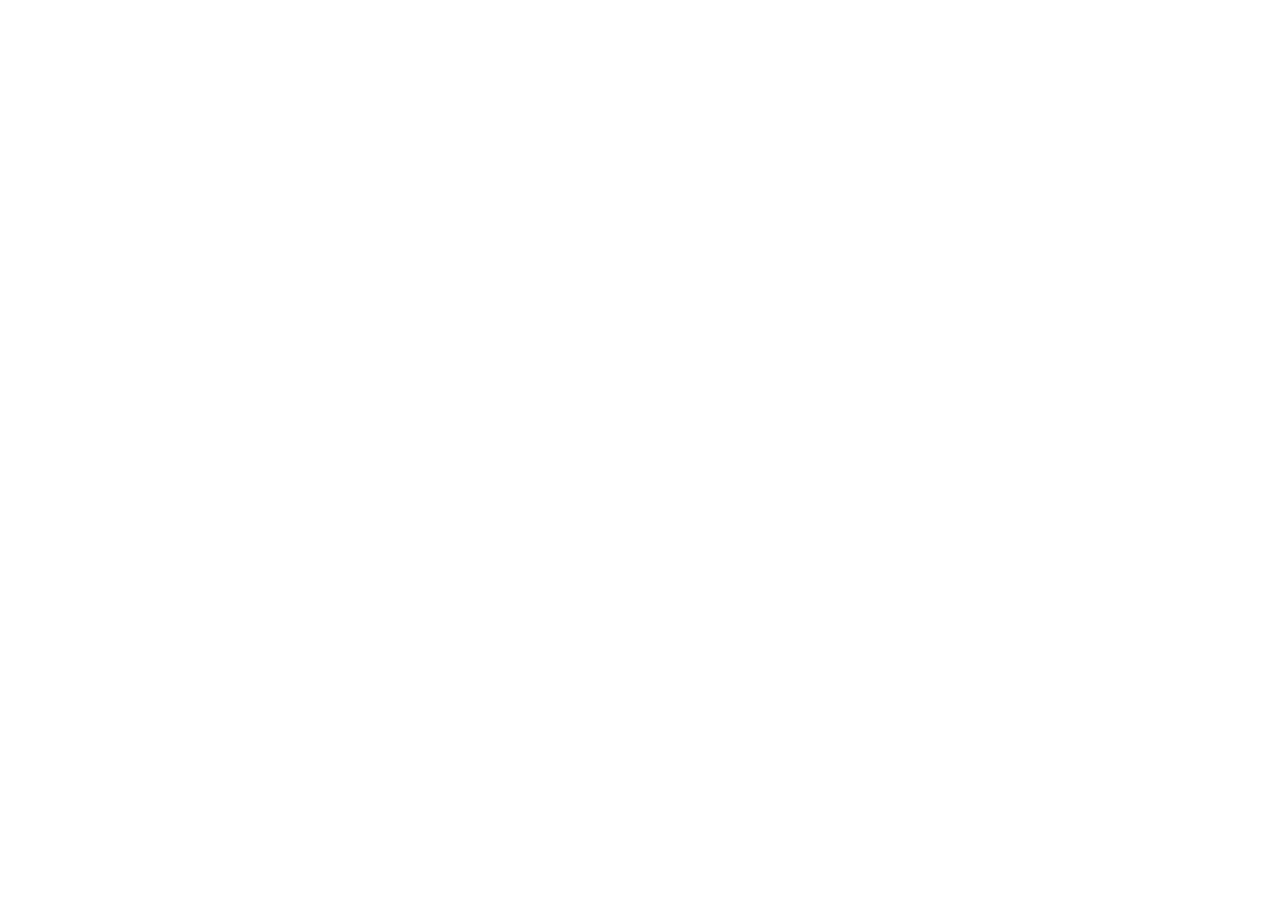
==== commit 92e47328: "Fix for the issues" ====
--- a/(marketing)/index.html
+++ b/(marketing)/index.html
@@ -358,5 +358,5 @@
 @keyframes r-1pzkwqh{0%{transform:translateY(100%);}100%{transform:translateY(0%);}}
 @keyframes r-imtty0{0%{opacity:0;}100%{opacity:1;}}
 @keyframes r-q67da2{0%{transform:translateX(-100%);}100%{transform:translateX(400%);}}
-@keyframes r-t2lo5v{0%{opacity:1;}100%{opacity:0;}}</style><script type="module">globalThis.__EXPO_ROUTER_HYDRATE__=true;</script><link rel="preload" href="/_expo/static/css/web-b1232c21fd557f31f20f44d4da568178.css" as="style"><link rel="stylesheet" href="/_expo/static/css/web-b1232c21fd557f31f20f44d4da568178.css"><link rel="icon" href="/favicon.ico" /></head><body><div id="root"><div class="css-g5y9jx r-13awgt0"><!--$--><!--/$--></div></div><script src="/_expo/static/js/web/entry-64e0bfd294d96a98df872518538afcd3.js" defer></script>
+@keyframes r-t2lo5v{0%{opacity:1;}100%{opacity:0;}}</style><script type="module">globalThis.__EXPO_ROUTER_HYDRATE__=true;</script><link rel="preload" href="/companysite/_expo/static/css/web-b1232c21fd557f31f20f44d4da568178.css" as="style"><link rel="stylesheet" href="/companysite/_expo/static/css/web-b1232c21fd557f31f20f44d4da568178.css"><link rel="icon" href="/companysite/favicon.ico" /></head><body><div id="root"><div class="css-g5y9jx r-13awgt0"><!--$--><!--/$--></div></div><script src="/companysite/_expo/static/js/web/entry-4e3a228d791f570cd2c07a2b9fb9776f.js" defer></script>
 </body></html>
